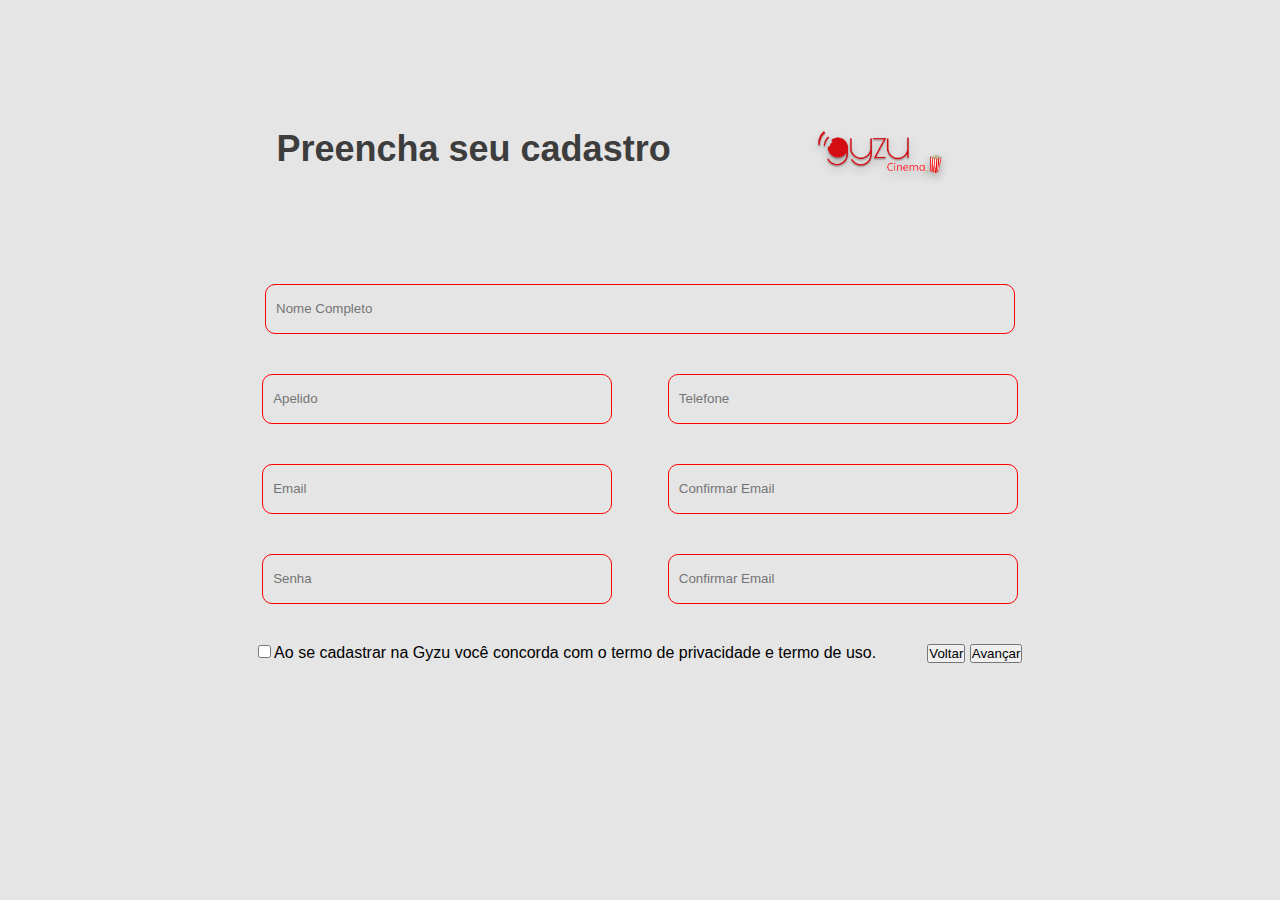
==== cadastro.html @ ab6d7d8c "tela login e cadastro" ====
<!DOCTYPE html>
<html lang="pt-BR">
<head>
    <meta charset="UTF-8">
    <meta http-equiv="X-UA-Compatible" content="IE=edge">
    <meta name="viewport" content="width=device-width, initial-scale=1.0">
    <link rel="stylesheet" href="style.css">
    <title>Cinema Gyzu</title>
</head>
<body>
    <div class="principal-cadastro">
        <section class="header-cadastro">
            <h1>Preencha seu cadastro</h1>
            <div class="logo-cadastro"></div>
        </section>
        <section>
            <form action="/home.html" method="get">
                <input class="input-cadastro" type="text" name="nome" id="nome" placeholder="Nome Completo" required>
                <input class="input-cadastro"  type="text" name="apelido" id="apelido" placeholder="Apelido" required>
                <input class="input-cadastro"  type="text" name="telefone" id="telefone" placeholder="Telefone" required>
                <input class="input-cadastro"  type="email" name="email" id="email" placeholder="Email" required>
                <input class="input-cadastro"  type="email" name="confirmar-email" id="confirmar-email" placeholder="Confirmar Email" required>
                <input class="input-cadastro"  type="password" name="senha" id="senha" placeholder="Senha" required>
                <input class="input-cadastro"  type="password" name="confirmar-senha" id="confirmar-senha" placeholder="Confirmar Email" required>

                <div>
                    <input type="checkbox" name="concordar" required>
                    <span class="concordar-checkbox"></span>
                    <label for="concordar">Ao se cadastrar na Gyzu você concorda com o termo de privacidade e termo de uso.</label>
                </div>

                <div>
                    <button> <a href="/login.html"></a> Voltar</button>
                    <button type="submit">Avançar</button>
                </div>
        
            </form>
        </section>

    </div>


    <script src="/main.js"></script>
</body>
</html>
---- style.css ----
:root{
    --background-color: #E5E5E5;
    --red: #E7010B;
    --black: #3D3D3D
}

*{
    margin: 0;
    padding: 0;
    box-sizing: border-box;

}

body{
    background: var(--background-color);
    font-family: Roboto, sans-serif, serif;
    display: flex;
    justify-content: center;
}

/***** Tela Logo *****/

.principal-logo{
    position: absolute;
    flex-wrap: wrap;
    width: 347px;
    height: 466.97px;
    left: 40%;
    top: 50px;
    display: flex;
    flex-direction: row;
    justify-content: center;
}

.logo{
    position: absolute;
    background: url(/img/logo.png) no-repeat;
    background-size: cover;
    width: 270px;
    height: 120px;
    left: 50px;
    filter: drop-shadow(0px 4px 4px rgba(0, 0, 0, 0.25));
}

.fonte-logo{
    display: flex;
    flex-direction: row;
    justify-content: center;
    align-items: center;
    width: 238px;
    height: 85px;
    left: 592px;
    margin-top: 250px;
}

h3{
    color: var(--black);
    font-style: normal;
    font-weight: bold;
    font-size: 36px;
    line-height: 42px;
    text-align: center;
}

.btn-logo{
    display: flex;
    flex-direction: column;
    position: relative;
    justify-content: center;
    align-items: center;
    gap: 3rem; 
}

.btn-logo button{
    width: 347px;
    height: 33.8px;
    background: var(--red);
    color: #ffff;
    outline: none;
    border-color: transparent;
    border-radius: 10px;
    font-style: normal;
    font-size: 24px;
    filter: drop-shadow(0px 4px 4px rgba(0, 0, 0, 0.25)) drop-shadow(0px 4px 4px rgba(0, 0, 0, 0.25));
}


.img-fundo{
    position: absolute;
    background: url(/img/movie-theater.png) no-repeat;
    width: 100%;
    height: 100%;
    background-size: cover;
}

/***** Tela Entrar *****/

.entrar-principal{
    position: absolute;
    flex-wrap: wrap;
    width: 347px;
    height: 466.97px;
    left: 40%;
    top: 50px;
    display: flex;
    flex-direction: row;
    justify-content: center;
}

.logo-cinema{
    position: absolute;
    background: url(/img/Logo\ cinema.png) ;
    background-size: cover;
    width: 466px;
    height: 198px;
    top: 100px;
    filter: drop-shadow(0px 4px 4px rgba(0, 0, 0, 0.25));
}

.btn-entrar{
    display: flex;
    flex-direction: column;
    position: relative;
    justify-content: center;
    align-items: center;
    gap: 2rem;
    top: 224px;
    text-align: center;
}

.btn-entrar button{
    width: 347px;
    height: 33.8px;
    background: var(--red);
    color: #ffff;
    outline: none;
    border-color: transparent;
    border-radius: 10px;
    font-style: normal;
    font-size: 16px;
    filter: drop-shadow(0px 4px 4px rgba(0, 0, 0, 0.25)) drop-shadow(0px 4px 4px rgba(0, 0, 0, 0.25));
}

.btn-entrar button img{
    float: left;
    margin-left: 20px;
    
}

.entrar-principal .entrar-gizu{
    text-decoration: none;
    font-size: 24px;
    color: #ffff;
    font-weight: bold;
    filter: drop-shadow(0px 4px 4px rgba(0, 0, 0, 0.25)) drop-shadow(0px 4px 4px rgba(0, 0, 0, 0.25));
}

.entrar-principal p{
    font-style: normal;
    font-weight: normal;
    font-size: 14px;
    line-height: 16px;
    color: #ffff;
    top: 400px;
}

.entrar-principal a{
    color: #ffff;
}

/***** Tela Login *****/

.img-elipse{
    position: absolute;
    background: url(/img/elipse.png) no-repeat;
    width: 100%;
    height: 100%;
    background-size: cover;
}
.principal-login{
    position: absolute;
    flex-wrap: wrap;
    width: 347px;
    height: 466.97px;
    left: 40%;
    top: 50px;
    display: flex;
    flex-direction: row;
    justify-content: center;
}

.logo-login{
    background: url(/img/Logo\ cinema.png) no-repeat;
    width: 152.88px;
    height: 59.07px;
    background-size: contain;
}

.titulo-login{
    align-items: center;
    margin-bottom: 50px;
}    

h1{
    font-style: normal;
    font-weight: bold;
    font-size: 36px;
    line-height: 42px;
    text-align: center;
    color: var(--black);
}

.div-login{
    display: flex;
    justify-content: right;
    justify-items: center;
    flex-wrap: wrap;
}


.input-login{
    width: 467.14px;
    height: 49.68px;
    background-color: #d4cccc;
    border-radius: 10px;
    border: transparent;
    outline: none;
    padding: 10px;
    color: var(--black);
    margin-bottom: 40px;
}

.input-senha{
    display: flex;
    width: 467.14px;
    height: 49.68px;
    background-color: #d4cccc;
    border-radius: 10px;
    border: transparent;
    padding-left: 9px;
    outline: none;
    color: var(--black);
}

.senha{
    position: relative;
    width: 400px;
    height: 49.68px;
    background: transparent;
    border: transparent;
    border-radius: 10px;
    margin-right: 10px;
    outline: none;
}

.input-senha button{
    background: transparent;
    border: transparent;
}

.btn-mostrar{
   backdrop-filter: blur(4px); 
}

.texto-login{
    text-decoration: none;
    font-size: 12px;
    color: #000000;
    display: flex;
    margin-top: 20px;
}

.btn-login{
    width: 467.14px;
    height: 78.38px;
    background: var(--red);
    color: #ffff;
    border: transparent;
    border-radius: 10px;
    font-size: 24px;
    font-weight: bold;
    box-shadow: 0px 4px 4px rgba(0, 0, 0, 0.25), 0px 4px 4px rgba(0, 0, 0, 0.25);
    margin-top: 90px;
}

/***** Tela Cadastro *****/
.principal-cadastro{
    position: absolute;
    width: 867px;
    height: 601.52px;
    top: 128px;
    display: flex;
    flex-wrap: wrap;
}

.header-cadastro{
    display: flex;
    justify-content:space-around;
    width: 824px;
    height: 88.77px;
}

.logo-cadastro{
    background: url(/img/Logo\ cinema.png) no-repeat;
    width: 149.99px;
    height: 61.25px;
    background-size: contain;
    filter: drop-shadow(0px 4px 4px rgba(0, 0, 0, 0.25));
}

#nome{
    width: 750px;
}
form{
    display: flex;
    align-items: center;
    justify-content: space-evenly;
    flex-wrap: wrap;
}

.input-cadastro{
    width: 350px;
    height: 50px;
    background-color: transparent;
    border-radius: 10px;
    border: red 1px solid;
    outline: none;
    padding: 10px;
    color: var(--black);
    margin-bottom: 40px;
}

.concordar-ckeckbox{
    background: transparent;
    width: 25px;
    height: 25px;
    
}
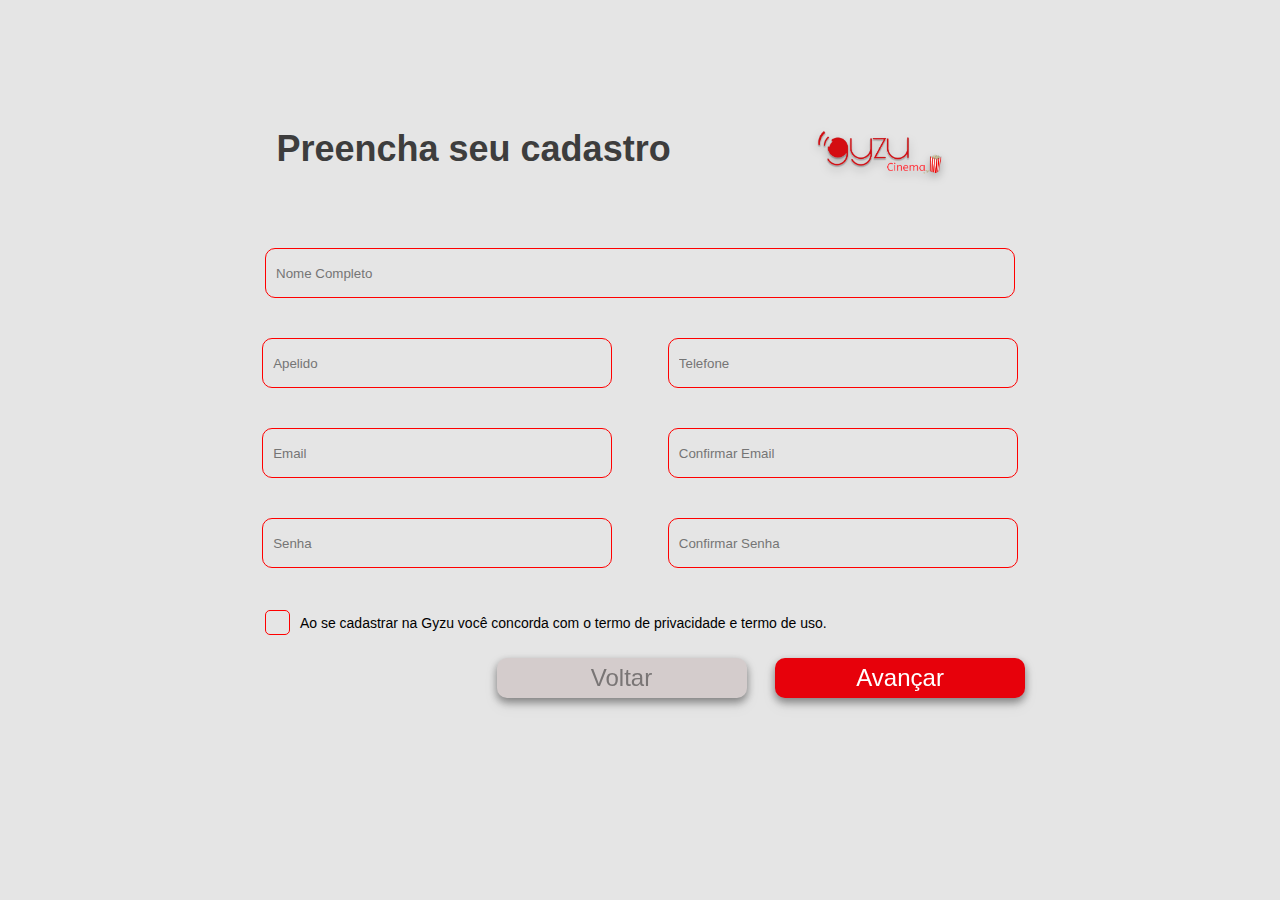
==== commit db69b98b: "cadastro e media screen" ====
--- a/cadastro.html
+++ b/cadastro.html
@@ -21,20 +21,25 @@
                 <input class="input-cadastro"  type="email" name="email" id="email" placeholder="Email" required>
                 <input class="input-cadastro"  type="email" name="confirmar-email" id="confirmar-email" placeholder="Confirmar Email" required>
                 <input class="input-cadastro"  type="password" name="senha" id="senha" placeholder="Senha" required>
-                <input class="input-cadastro"  type="password" name="confirmar-senha" id="confirmar-senha" placeholder="Confirmar Email" required>
+                <input class="input-cadastro"  type="password" name="confirmar-senha" id="confirmar-senha" placeholder="Confirmar Senha" required>
 
-                <div>
-                    <input type="checkbox" name="concordar" required>
-                    <span class="concordar-checkbox"></span>
-                    <label for="concordar">Ao se cadastrar na Gyzu você concorda com o termo de privacidade e termo de uso.</label>
+                <div class="checkbox-label">
+                    <label class="container">
+                        <input type="checkbox" name="concordar" required>Ao se cadastrar na Gyzu você concorda com o termo de privacidade e termo de uso.
+                        <span class="checkmark"></span>
+                    </label>
+                    
+                
                 </div>
 
-                <div>
-                    <button> <a href="/login.html"></a> Voltar</button>
-                    <button type="submit">Avançar</button>
-                </div>
-        
+                <div class="button-cadastro">
+                    <button class="btn-cadastro" type="submit">Avançar</button>
+                </div>  
             </form>
+            <div class="button-voltar">
+                <button class="btn-voltar"> <a href="/login.html"></a> Voltar</button>
+            </div>
+            
         </section>
 
     </div>
--- a/style.css
+++ b/style.css
@@ -330,11 +330,134 @@
     margin-bottom: 40px;
 }
 
-.concordar-ckeckbox{
-    background: transparent;
+.container {
+    display: block;
+    position: relative;
+    left: 40px;
+    padding-top: 5px;
+    padding-left: 35px;
+    margin-bottom: 16px;
+    cursor: pointer;
+    font-size: 14px;
+    -webkit-user-select: none;
+    -moz-user-select: none;
+    -ms-user-select: none;
+    user-select: none;
+}
+  
+
+.container input {
+    position: absolute;
+    opacity: 0;
+    cursor: pointer;
+    height: 0;
+    width: 0;
+    border: 1px red solid;
+}
+  
+.checkmark {
+    position: absolute;
+    top: 0;
+    left: 0;
+    height: 25px;
     width: 25px;
-    height: 25px;
-    
-}
-
-
+    border: 1px red solid;
+    border-radius: 5px;
+    background-color: transparent;
+}
+  
+ 
+.container:hover input ~ .checkmark {
+    background-color: transparent;
+}
+  
+ 
+.container input:checked ~ .checkmark {
+    background-color: var(--red);
+}
+  
+.checkmark:after {
+    content: "";
+    position: absolute;
+    display: none;
+}
+
+.container input:checked ~ .checkmark:after {
+    display: block;
+}
+  
+.container .checkmark:after {
+    left: 9px;
+    top: 5px;
+    width: 5px;
+    height: 10px;
+    border: solid white;
+    border-width: 0 3px 3px 0;
+    -webkit-transform: rotate(45deg);
+    -ms-transform: rotate(45deg);
+    transform: rotate(45deg);
+}
+
+.button-cadastro{
+    display: flex;
+    position: relative;
+    justify-content: center;
+    align-items: center;
+    /* gap: 2rem; */
+    top: 50px;
+    right: 30px;
+    text-align: center;
+}
+
+.btn-cadastro{
+    width: 250px;
+    height: 40px;
+    background: var(--red);
+    color: #ffff;
+    outline: none;
+    border-color: transparent;
+    border-radius: 10px;
+    font-style: normal;
+    font-size: 24px;
+    cursor: pointer;
+    filter: drop-shadow(0px 4px 4px rgba(0, 0, 0, 0.25)) drop-shadow(0px 4px 4px rgba(0, 0, 0, 0.25));
+}
+
+.button-voltar{
+    width: 300px;
+    height: 50px;
+    position: relative;
+    top:10px;
+    left: 290px;
+}
+
+.btn-voltar{
+    width: 250px;
+    height: 40px;
+    background: #d4cccc;
+    color: #797575;
+    outline: none;
+    border-color: transparent;
+    border-radius: 10px;
+    font-style: normal;
+    font-size: 24px;
+    cursor: pointer;
+    filter: drop-shadow(0px 4px 4px rgba(0, 0, 0, 0.25)) drop-shadow(0px 4px 4px rgba(0, 0, 0, 0.25));
+}
+
+@media screen and (max-width: 1000px) {
+    .principal-logo{
+        left: 30%;
+    }
+
+    .entrar-principal{
+        left: 45%;
+    }
+}
+
+@media screen and (max-width: 500px) {
+    .principal-logo{
+        left: 10%;
+    }
+
+}